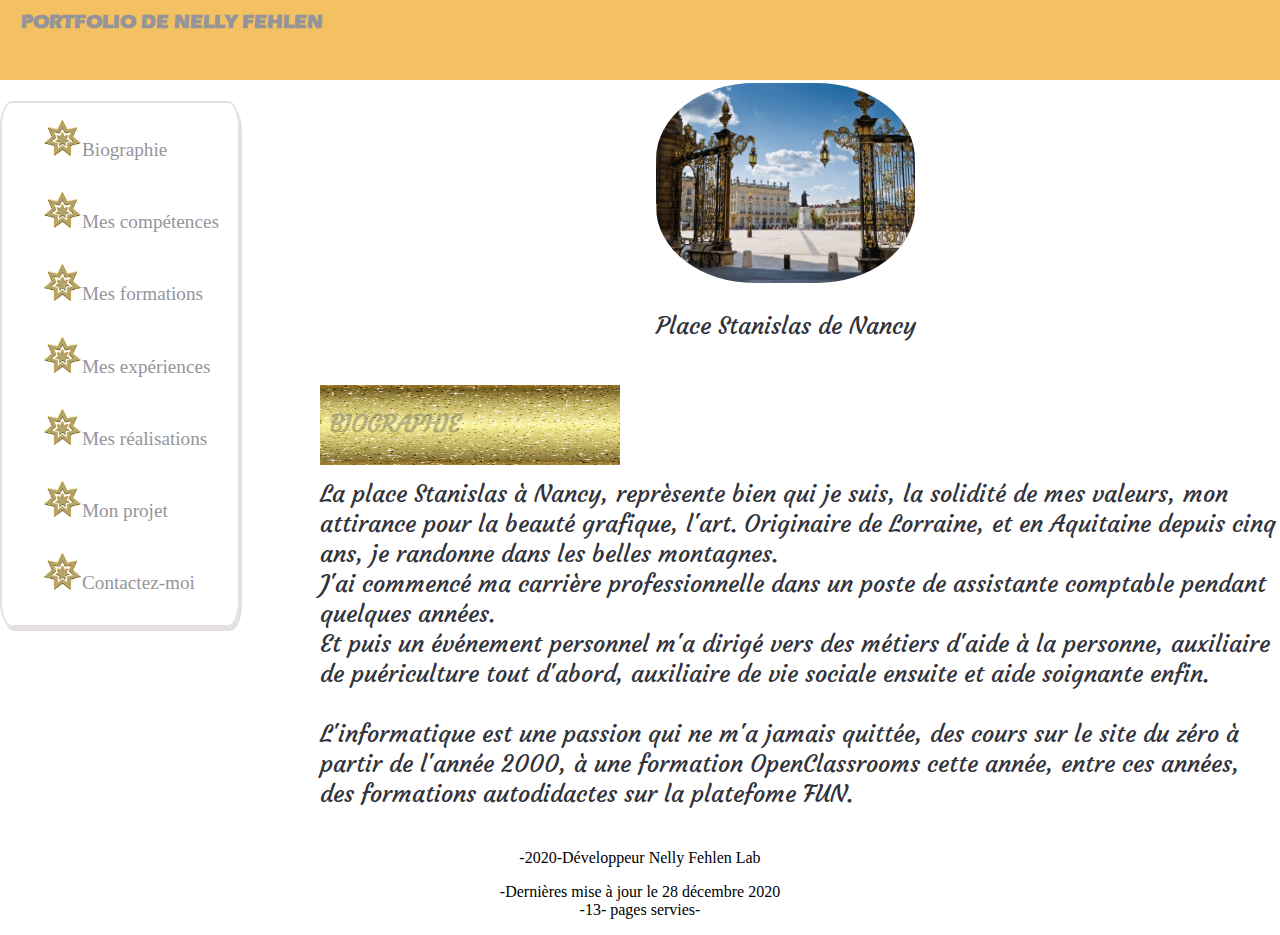
==== fichiersHtml/biographie.html @ 7ce5a075 "design revisité plus pro" ====
<!doctype html>
  <html lang="fr">
	<head>
		<meta charset="utf-8"/>
		<link rel="stylesheet" href="../fichiersCss/biographie.css"/>
		<meta name="viewport" content="width=device-width"/>
		<title>PORTFOLIO - Développeur WEB - Biographie</title>
		<meta name="description" content="Ceci est mon portfolio, je partage mes expériences, mes réalisations, mes compétences."/>
	</head>
	<body>
		<header>
			<h1><a href="../index.html">PORTFOLIO DE NELLY FEHLEN</a></h1>
		</header>
    	<section>
	       <aside>
			<div class="menu">
				<nav>
					<ul>
					  <li><img src="../images/etoiledorée.PNG" width="40"/><a href="biographie.html ">Biographie</a></li>
					  <li><img src="../images/etoiledorée.PNG" width="40"/><a href="competences.html ">Mes compétences</a></li>
					  <li><img src="../images/etoiledorée.PNG" width="40"/><a href="formations.html ">Mes formations</a></li>
					  <li><img src="../images/etoiledorée.PNG" width="40"/><a href="experiences.html ">Mes expériences</a></li>
					  <li><img src="../images/etoiledorée.PNG" width="40"/><a href="realisations.html ">Mes réalisations</a></li>
					  <li><img src="../images/etoiledorée.PNG" width="40"/><a href="projet.html ">Mon projet</a></li>
					  <li><img src="../images/etoiledorée.PNG" width="40"/><a href="mailto:nelly.lab@orange.fr">Contactez-moi</a></li>
					</ul>
				</nav>
			  </div>
	       </aside>
			<article>
				<div id="bannière"> 
					<img src="../images/nancy-place-stanislas.jpg" width="200" height="200"   alt="photo d'identité"/><br>
					<p>Place Stanislas de Nancy</p>
				</div>
				<div class="titre">
					<div class="metier"><p>BIOGRAPHIE</p></div>
					<div class="image">
					<img src="../images/texturedorée.gif" width="300" height="80"/>
					</div>
           
                </div>
		         
		<p>La place Stanislas à Nancy, reprèsente bien qui je suis, la solidité de mes valeurs,
			mon attirance pour la beauté grafique, l'art.
			Originaire de Lorraine, et en Aquitaine depuis cinq ans, je randonne dans les belles montagnes.<br>
		J'ai commencé ma carrière professionnelle dans un poste de assistante comptable pendant quelques années.<br>
		Et puis un événement personnel m'a dirigé vers des métiers d'aide à la personne, auxiliaire de puériculture tout
		d'abord, auxiliaire de vie sociale ensuite et aide soignante enfin.<br>
		<br>
		L'informatique est une passion qui ne m'a jamais quittée, des cours sur le site du zéro à partir de l'année 2000,
	    à une formation OpenClassrooms cette année, entre ces années, des formations autodidactes sur la platefome FUN. </p>



	  </article>
    </section>
  </body>
  <footer>
	<p>-2020-Développeur Nelly Fehlen Lab</p>
	<p>-Dernières mise à jour le 28 décembre 2020 <br>
		-13- pages servies-</p>
  </footer>
</html>
---- fichiersCss/biographie.css ----
@font-face{
    font-family: 'Courgette';src:url('../fonts/Courgette-Regular.ttf')
}
@font-face{
    font-family: 'Dancing Script';src:url('../fonts/DancingScript-Regular.otf')
}
@font-face{font-family: 'Eras Bold';src:url('../fonts/ERASBD.TTF');
}

body{
    margin:0px;
    padding:0px;
}
header{
  width:100%;
  height:80px;
  background-color:rgb(243, 192, 98);
}

h1{
    margin:0px;
    padding:0px;
    font-size:2rem;
    text-align: left;
    margin-left: 21px;
    font-family: 'Eras Bold';
    color:#777881;

    
}
#bannière{
    width: 30%;
    margin:auto;
    padding-bottom: 20px;
    
    
}
#bannière img{  
    width:90%;
    margin:auto;
    height: 200px;
    border-radius: 38%;
}

section{
    padding-top:1px;
    display: flex;
    flex-direction: row;
}
aside{
    width:20%;
    padding-top: 20px;
}
article{
    width: 80%;
    padding-top:2px;
    padding-left: 80px;
}
article p{
    font-family: "Courgette";
    font-size:1.5rem;
    color:#31323a;
}
.titre{
    display:flex;
    position:relative; 
    height:40px;
    padding-bottom: 30px;
}


.metier {
    position:absolute;top:0px; width:300px; height:80px; z-index:2;font-size:200%;margin-left: 10px;
}
.metier p{
    opacity:30%;
    font-weight: bold;
}

nav{
   border:2px solid #e4e0e0;
   border-radius:5%;
   box-shadow: 2px 4px #e4e0e0; 
}
a{
    text-decoration: none;
    font-size: 1.2rem;
    color:#959599;
}
li{
    margin-bottom:30px;
    list-style-type:none;
}
li :hover{
    color:#202022;
}
footer{
    width:81%;
    margin:auto;
    text-align: center;
}

@media all and (max-device-width:480px)
{
    header{
        width:100%;
    }
    h1{
        margin:0px;
        text-align: left;
        margin-left: 22px;
        font-family: 'Eras Bold';
        color:#777881;
        width: 90%;
        padding-top: 25px;
        font-size: 1.2rem;
    }
    #bannière{
        width: 80%;
        flex-direction: column;
        margin:0px;
    }
    #bannière img{
        width: 100%;
        height: 100px;
    }
    .image img{
        width:180px;
        top:0;
        left:0;
      }
    .metier {
        position:absolute;top:0px; width:200px; height:80px; z-index:2;font-size:200%;margin-left: 10px;
    }
   
    aside{
        width:35%;
        margin-top: 15px;
        background-color:rgb(193, 209, 224);
    }
    nav{
        border:none;
        box-shadow: none;
        margin:0px;
        width:1%
    }
    li{
        margin-left:0px;
    }
    ul{
        padding-left: 10px;
    }
    a{
        font-size: 1rem;
    }
    article{
        padding-left: 2%;
        padding-top: 5%;
    }
}
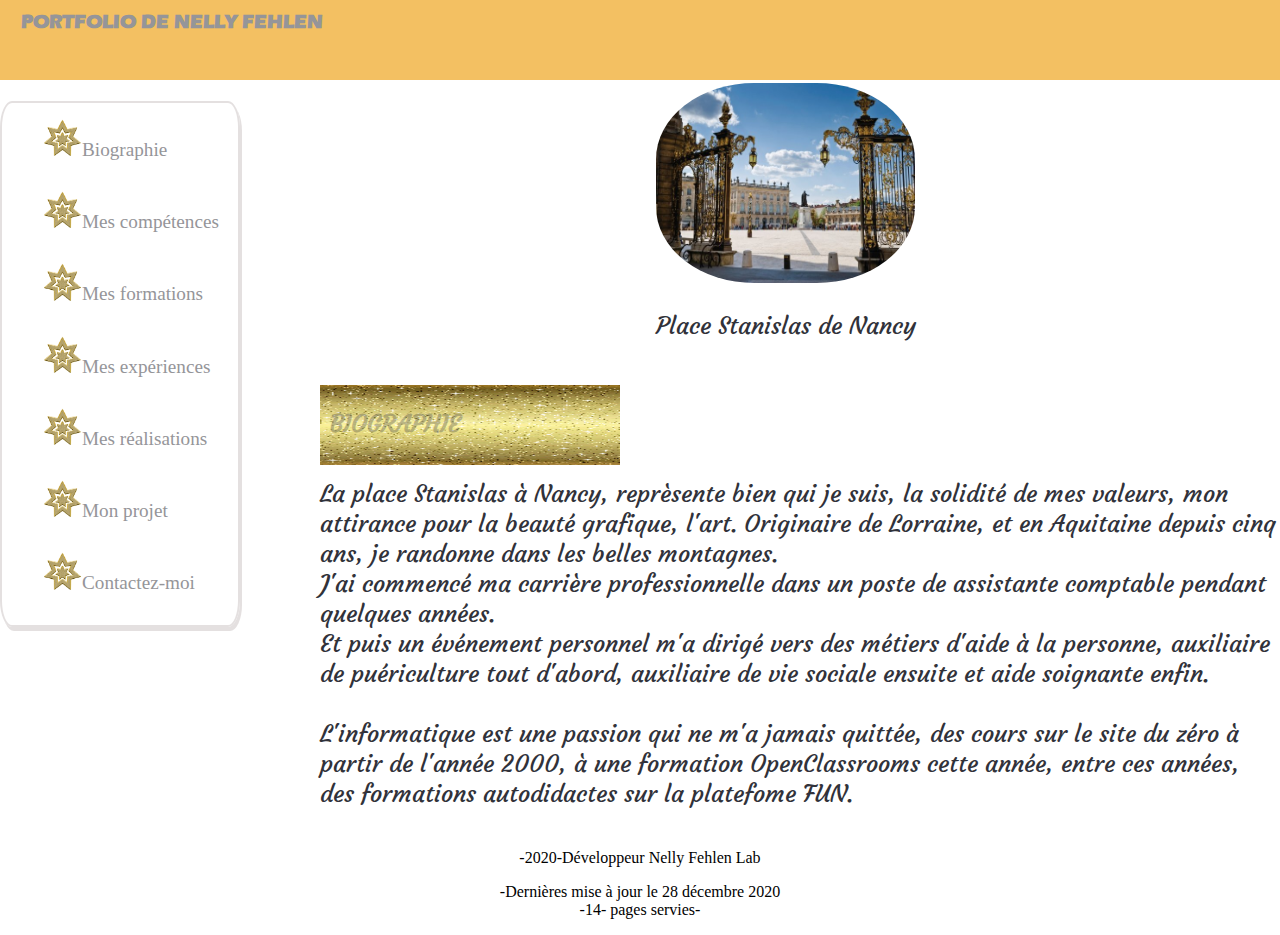
==== commit 678687e3: "nettoyage code" ====
--- a/fichiersHtml/biographie.html
+++ b/fichiersHtml/biographie.html
@@ -40,24 +40,24 @@
            
                 </div>
 		         
-		<p>La place Stanislas à Nancy, reprèsente bien qui je suis, la solidité de mes valeurs,
-			mon attirance pour la beauté grafique, l'art.
-			Originaire de Lorraine, et en Aquitaine depuis cinq ans, je randonne dans les belles montagnes.<br>
-		J'ai commencé ma carrière professionnelle dans un poste de assistante comptable pendant quelques années.<br>
-		Et puis un événement personnel m'a dirigé vers des métiers d'aide à la personne, auxiliaire de puériculture tout
-		d'abord, auxiliaire de vie sociale ensuite et aide soignante enfin.<br>
-		<br>
-		L'informatique est une passion qui ne m'a jamais quittée, des cours sur le site du zéro à partir de l'année 2000,
-	    à une formation OpenClassrooms cette année, entre ces années, des formations autodidactes sur la platefome FUN. </p>
+				<p>La place Stanislas à Nancy, reprèsente bien qui je suis, la solidité de mes valeurs,
+					mon attirance pour la beauté grafique, l'art.
+					Originaire de Lorraine, et en Aquitaine depuis cinq ans, je randonne dans les belles montagnes.<br>
+				J'ai commencé ma carrière professionnelle dans un poste de assistante comptable pendant quelques années.<br>
+				Et puis un événement personnel m'a dirigé vers des métiers d'aide à la personne, auxiliaire de puériculture tout
+				d'abord, auxiliaire de vie sociale ensuite et aide soignante enfin.<br>
+				<br>
+				L'informatique est une passion qui ne m'a jamais quittée, des cours sur le site du zéro à partir de l'année 2000,
+				à une formation OpenClassrooms cette année, entre ces années, des formations autodidactes sur la platefome FUN. </p>
 
 
 
-	  </article>
-    </section>
-  </body>
-  <footer>
-	<p>-2020-Développeur Nelly Fehlen Lab</p>
-	<p>-Dernières mise à jour le 28 décembre 2020 <br>
-		-13- pages servies-</p>
-  </footer>
+	        </article>
+        </section>
+    </body>
+	<footer>
+		<p>-2020-Développeur Nelly Fehlen Lab</p>
+		<p>-Dernières mise à jour le 28 décembre 2020 <br>
+			-14- pages servies-</p>
+	</footer>
 </html>